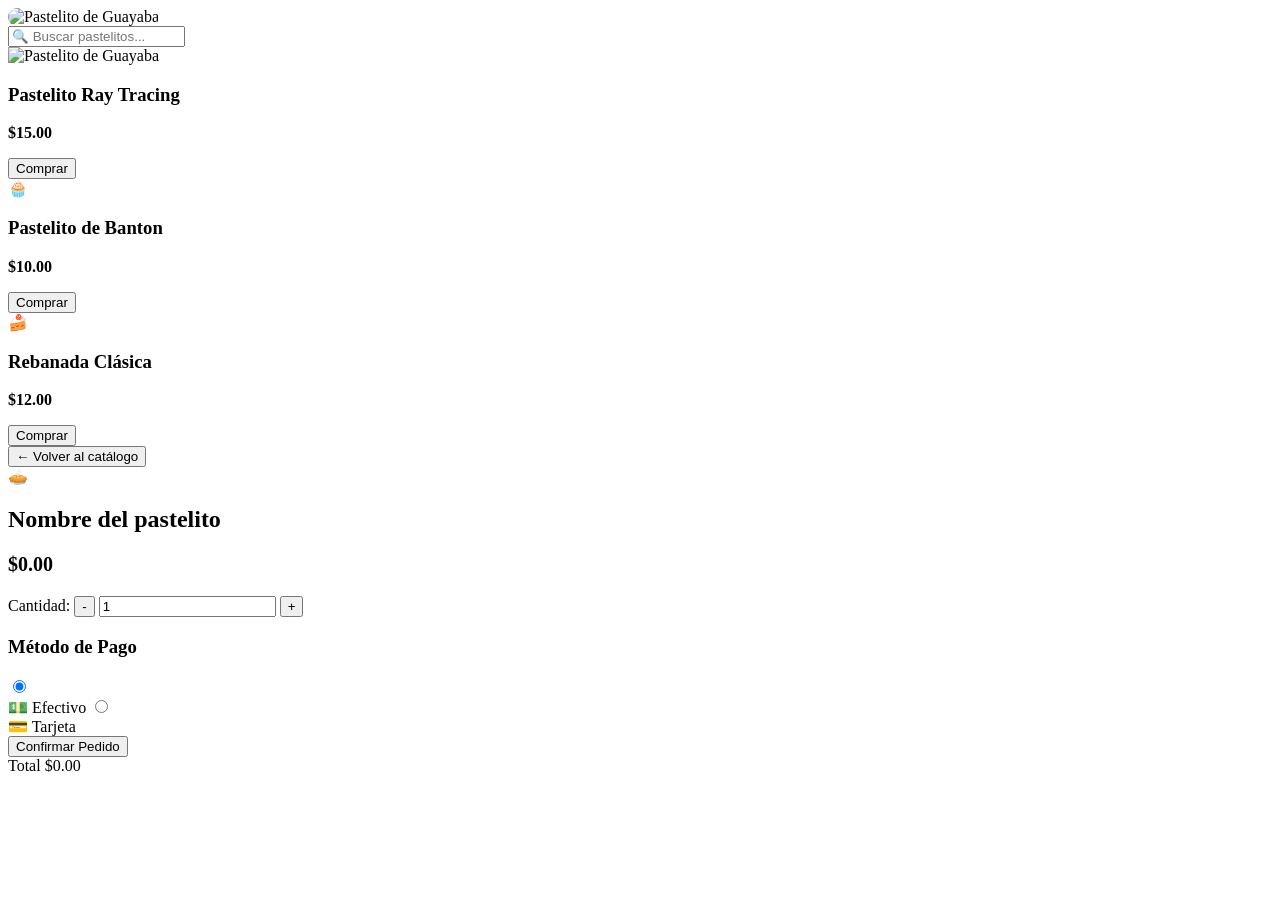
==== M5S2_PaginaPastelitos.html @ 7e0fef20 "Primer commit de mi proyecto web" ====
<!DOCTYPE html>
<html lang="es">

<head>
    <meta charset="UTF-8">
    <meta name="viewport" content="width=device-width, initial-scale=1.0">
    <title>Pastelitos Compilines</title>
    <link rel="stylesheet" href="../Proyecto_M5S2/estilos.css">
</head>

<body>

    <header>
        <img src="../../M5S2/Compilinos.jpg" style="max-width: 25vh; border-radius: 20px;" alt="Pastelito de Guayaba">
    </header>

    <div class="container">
        <section id="vista-catalogo">
            <input type="text" class="search-bar" placeholder="🔍 Buscar pastelitos...">

            <div class="grid-productos">
                <div class="producto-card">
                    <div class="img-placeholder">
                        <img src="../../M5S2/apa.jpg" alt="Pastelito de Guayaba">
                    </div>
                    <h3>Pastelito Ray Tracing</h3>
                    <p><strong>$15.00</strong></p>
                    <button class="btn-add" onclick="irAPago('Pastelito de Guayaba', 15.00)">Comprar</button>
                </div>
                <div class="producto-card">
                    <div class="img-placeholder">🧁</div>
                    <h3>Pastelito de Banton</h3>
                    <p><strong>$10.00</strong></p>
                    <button class="btn-add" onclick="irAPago('Pastelito de Banton', 10.00)">Comprar</button>
                </div>
                <div class="producto-card">
                    <div class="img-placeholder">🍰</div>
                    <h3>Rebanada Clásica</h3>
                    <p><strong>$12.00</strong></p>
                    <button class="btn-add" onclick="irAPago('Rebanada Clásica', 12.00)">Comprar</button>
                </div>
            </div>
        </section>

        <section id="vista-pago">
            <button class="btn-regresar" onclick="volverCatalogo()">← Volver al catálogo</button>

            <div class="checkout-container">
                <div class="card">
                    <div class="img-placeholder" id="pago-img">🥧</div>
                    <h2 id="pago-titulo">Nombre del pastelito</h2>
                    <p id="pago-precio" style="font-size: 20px; font-weight: bold;">$0.00</p>

                    <div class="quantity-control">
                        <label>Cantidad:</label>
                        <button type="button" onclick="cambiarCantidad(-1)">-</button>
                        <input type="number" id="cantidad" value="1" min="1" readonly>
                        <button type="button" onclick="cambiarCantidad(1)">+</button>
                    </div>
                </div>

                <div class="card">
                    <h3>Método de Pago</h3>
                    <div class="payment-options">
                        <label class="payment-box active" id="label-efectivo">
                            <input type="radio" name="pago" value="efectivo" onchange="mostrarFormulario()" checked>
                            <br>💵 Efectivo
                        </label>
                        <label class="payment-box" id="label-tarjeta">
                            <input type="radio" name="pago" value="tarjeta" onchange="mostrarFormulario()">
                            <br>💳 Tarjeta
                        </label>
                    </div>

                    <div id="formulario-tarjeta" style="display: none;">
                        <div class="form-group">
                            <label>Detalle de la tarjeta</label>
                            <input type="text" placeholder="Número de tarjeta">
                        </div>
                        <div class="row">
                            <div class="form-group" style="flex: 2;">
                                <label>Nombre</label>
                                <input type="text" placeholder="Ej. Juan Pérez">
                            </div>
                            <div class="form-group" style="flex: 1;">
                                <label>Vencimiento</label>
                                <input type="text" placeholder="MM/AA">
                            </div>
                        </div>
                    </div>

                    <button class="btn-confirm">Confirmar Pedido</button>
                    <div class="total-section">
                        <span>Total</span>
                        <span id="precio-total">$0.00</span>
                    </div>
                </div>
            </div>
        </section>
    </div>

    <script>
        let precioActual = 0;

        // Cambiar a la vista de pago
        function irAPago(nombre, precio) {
            precioActual = precio;

            // Actualizar textos en la vista de pago
            document.getElementById('pago-titulo').innerText = nombre;
            document.getElementById('pago-precio').innerText = '$' + precio.toFixed(2);
            document.getElementById('precio-total').innerText = '$' + precio.toFixed(2);
            document.getElementById('cantidad').value = 1;

            // Ocultar catálogo, mostrar pago
            document.getElementById('vista-catalogo').style.display = 'none';
            document.getElementById('vista-pago').style.display = 'block';
        }

        // Volver al catálogo
        function volverCatalogo() {
            document.getElementById('vista-pago').style.display = 'none';
            document.getElementById('vista-catalogo').style.display = 'block';
        }

        // Cambiar cantidad
        function cambiarCantidad(cambio) {
            let inputCantidad = document.getElementById('cantidad');
            let nuevaCantidad = parseInt(inputCantidad.value) + cambio;

            if (nuevaCantidad >= 1) {
                inputCantidad.value = nuevaCantidad;
                let total = (nuevaCantidad * precioActual).toFixed(2);
                document.getElementById('precio-total').innerText = '$' + total;
            }
        }

        // Mostrar/Ocultar formulario de tarjeta
        function mostrarFormulario() {
            let opciones = document.getElementsByName('pago');
            let formTarjeta = document.getElementById('formulario-tarjeta');
            let labelEfectivo = document.getElementById('label-efectivo');
            let labelTarjeta = document.getElementById('label-tarjeta');

            for (let opcion of opciones) {
                if (opcion.checked) {
                    if (opcion.value === 'tarjeta') {
                        formTarjeta.style.display = 'block';
                        labelTarjeta.classList.add('active');
                        labelEfectivo.classList.remove('active');
                    } else {
                        formTarjeta.style.display = 'none';
                        labelEfectivo.classList.add('active');
                        labelTarjeta.classList.remove('active');
                    }
                }
            }
        }
    </script>

</body>

</html>
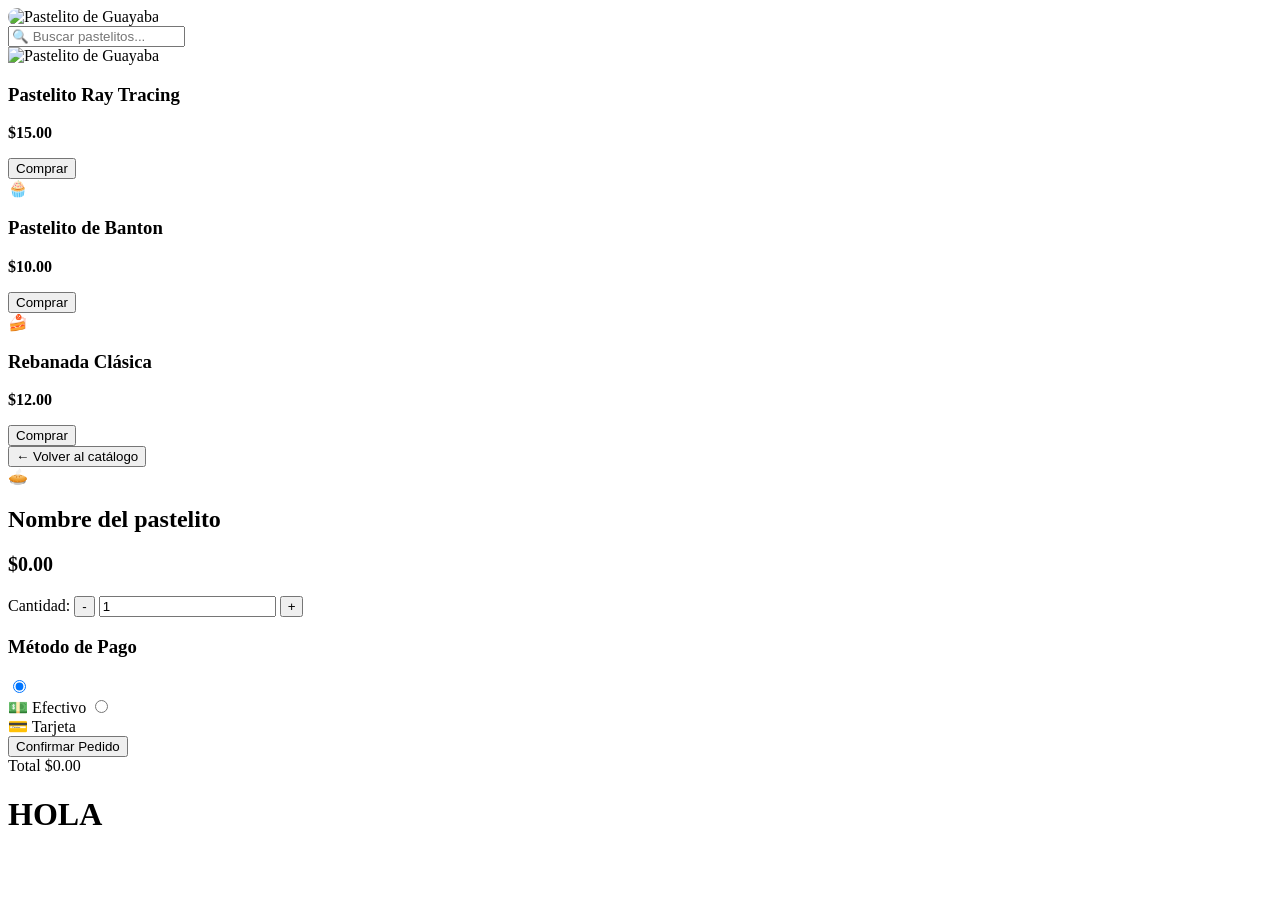
==== commit 5386b643: "PRUEBA" ====
--- a/M5S2_PaginaPastelitos.html
+++ b/M5S2_PaginaPastelitos.html
@@ -99,6 +99,7 @@
         </section>
     </div>
 
+    <H1>HOLA</H1>
     <script>
         let precioActual = 0;
 
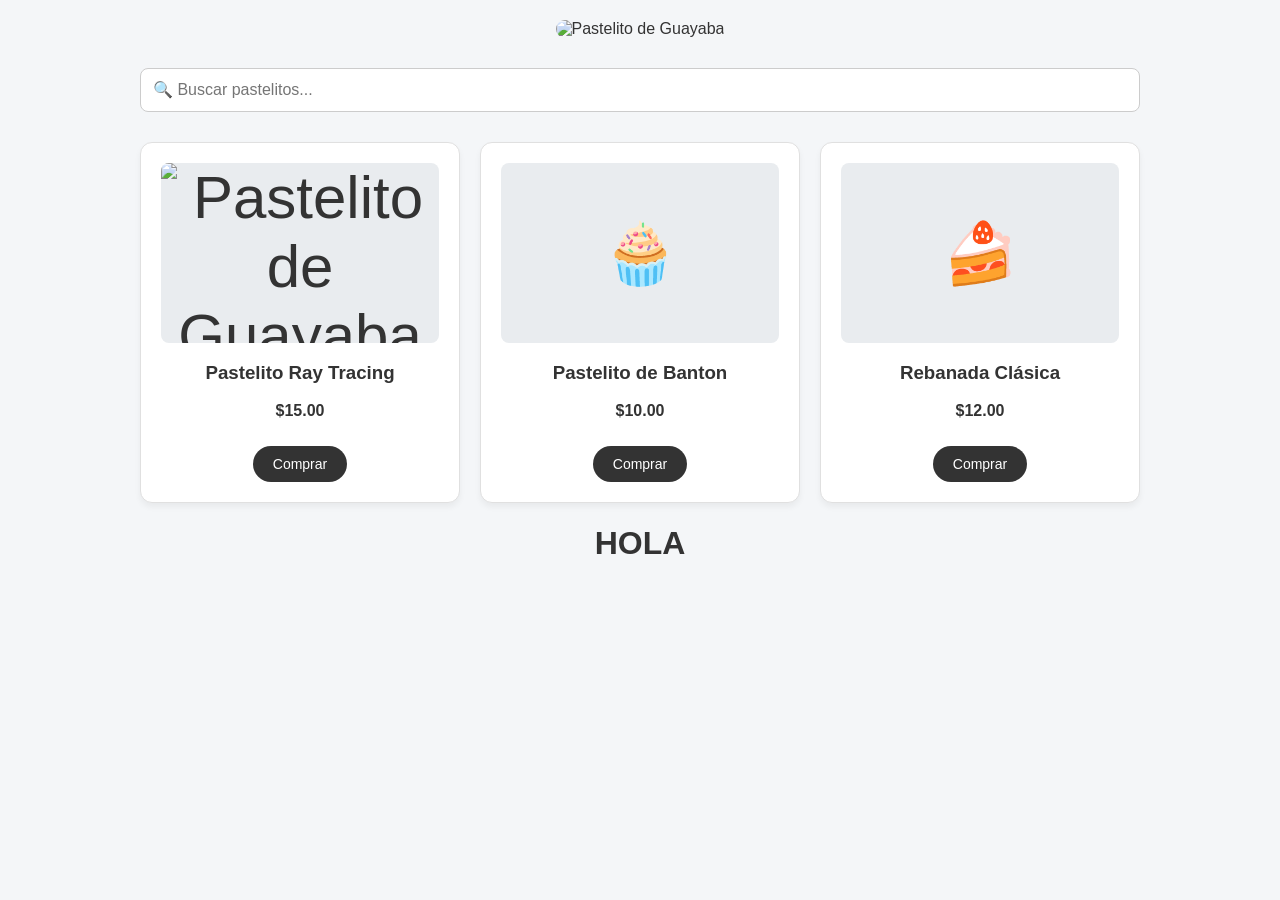
==== commit f2847444: "RUTA CSS" ====
--- a/M5S2_PaginaPastelitos.html
+++ b/M5S2_PaginaPastelitos.html
@@ -5,7 +5,7 @@
     <meta charset="UTF-8">
     <meta name="viewport" content="width=device-width, initial-scale=1.0">
     <title>Pastelitos Compilines</title>
-    <link rel="stylesheet" href="../Proyecto_M5S2/estilos.css">
+    <link rel="stylesheet" href="./css/M/estilos.css">
 </head>
 
 <body>
--- a/css/M/estilos.css
+++ b/css/M/estilos.css
@@ -0,0 +1,228 @@
+body {
+    font-family: 'Segoe UI', Tahoma, Geneva, Verdana, sans-serif;
+    background-color: #f4f6f8;
+    color: #333;
+    margin: 0;
+    padding: 20px;
+    display: flex;
+    flex-direction: column;
+    align-items: center;
+}
+
+header {
+    text-align: center;
+    margin-bottom: 30px;
+    width: 100%;
+}
+
+header h1 {
+    color: #4a3b32;
+    font-size: 32px;
+    margin: 0;
+}
+
+.container {
+    max-width: 1000px;
+    width: 100%;
+}
+
+
+/* --- VISTA 1: CATÁLOGO --- */
+
+#vista-catalogo {
+    display: block;
+    /* Visible por defecto */
+}
+
+.search-bar {
+    width: 100%;
+    padding: 12px;
+    margin-bottom: 30px;
+    border: 1px solid #ccc;
+    border-radius: 8px;
+    font-size: 16px;
+    box-sizing: border-box;
+}
+
+.grid-productos {
+    display: grid;
+    grid-template-columns: repeat(auto-fit, minmax(250px, 1fr));
+    gap: 20px;
+}
+
+.producto-card {
+    background: white;
+    border-radius: 12px;
+    padding: 20px;
+    box-shadow: 0 4px 6px rgba(0, 0, 0, 0.05);
+    text-align: center;
+    border: 1px solid #e0e0e0;
+    transition: transform 0.2s;
+}
+
+.producto-card:hover {
+    transform: translateY(-5px);
+}
+
+.img-placeholder {
+    width: 100%;
+    height: 180px;
+    background-color: #e9ecef;
+    border-radius: 8px;
+    display: flex;
+    align-items: center;
+    justify-content: center;
+    font-size: 60px;
+    margin-bottom: 15px;
+}
+
+.img-placeholder img {
+    width: 100%;
+    height: 100%;
+    object-fit: cover;
+    border-radius: 8px;
+}
+
+.btn-add {
+    background-color: #333;
+    color: white;
+    border: none;
+    padding: 10px 20px;
+    border-radius: 20px;
+    cursor: pointer;
+    font-size: 14px;
+    margin-top: 10px;
+}
+
+.btn-add:hover {
+    background-color: #555;
+}
+
+
+/* --- VISTA 2: PAGO (Oculta por defecto) --- */
+
+#vista-pago {
+    display: none;
+}
+
+.btn-regresar {
+    background: none;
+    border: none;
+    color: #555;
+    font-size: 16px;
+    cursor: pointer;
+    margin-bottom: 20px;
+    text-decoration: underline;
+}
+
+.checkout-container {
+    display: flex;
+    gap: 20px;
+    flex-wrap: wrap;
+}
+
+.card {
+    background: white;
+    border-radius: 12px;
+    padding: 20px;
+    box-shadow: 0 4px 6px rgba(0, 0, 0, 0.05);
+    flex: 1;
+    min-width: 300px;
+    border: 1px solid #e0e0e0;
+}
+
+
+/* Controles de cantidad */
+
+.quantity-control {
+    display: flex;
+    align-items: center;
+    gap: 10px;
+    margin-top: 15px;
+}
+
+.quantity-control button {
+    width: 30px;
+    height: 30px;
+    border: 1px solid #ccc;
+    background: white;
+    border-radius: 4px;
+    cursor: pointer;
+}
+
+.quantity-control input {
+    width: 40px;
+    text-align: center;
+    border: 1px solid #ccc;
+    border-radius: 4px;
+    height: 26px;
+}
+
+
+/* Opciones de pago */
+
+.payment-options {
+    display: flex;
+    gap: 10px;
+    margin-bottom: 20px;
+}
+
+.payment-box {
+    flex: 1;
+    border: 2px solid #e0e0e0;
+    border-radius: 8px;
+    padding: 15px;
+    text-align: center;
+    cursor: pointer;
+}
+
+.payment-box.active {
+    border-color: #5cb85c;
+}
+
+.form-group {
+    margin-bottom: 15px;
+}
+
+.form-group label {
+    display: block;
+    font-size: 12px;
+    font-weight: bold;
+    margin-bottom: 5px;
+    color: #555;
+}
+
+.form-group input {
+    width: 100%;
+    padding: 10px;
+    border: 1px solid #ccc;
+    border-radius: 4px;
+    box-sizing: border-box;
+}
+
+.row {
+    display: flex;
+    gap: 10px;
+}
+
+.btn-confirm {
+    width: 100%;
+    background-color: #5cb85c;
+    color: white;
+    border: none;
+    padding: 15px;
+    font-size: 16px;
+    font-weight: bold;
+    border-radius: 8px;
+    cursor: pointer;
+    margin-top: 15px;
+}
+
+.total-section {
+    display: flex;
+    justify-content: space-between;
+    align-items: center;
+    margin-top: 20px;
+    font-size: 18px;
+    font-weight: bold;
+}
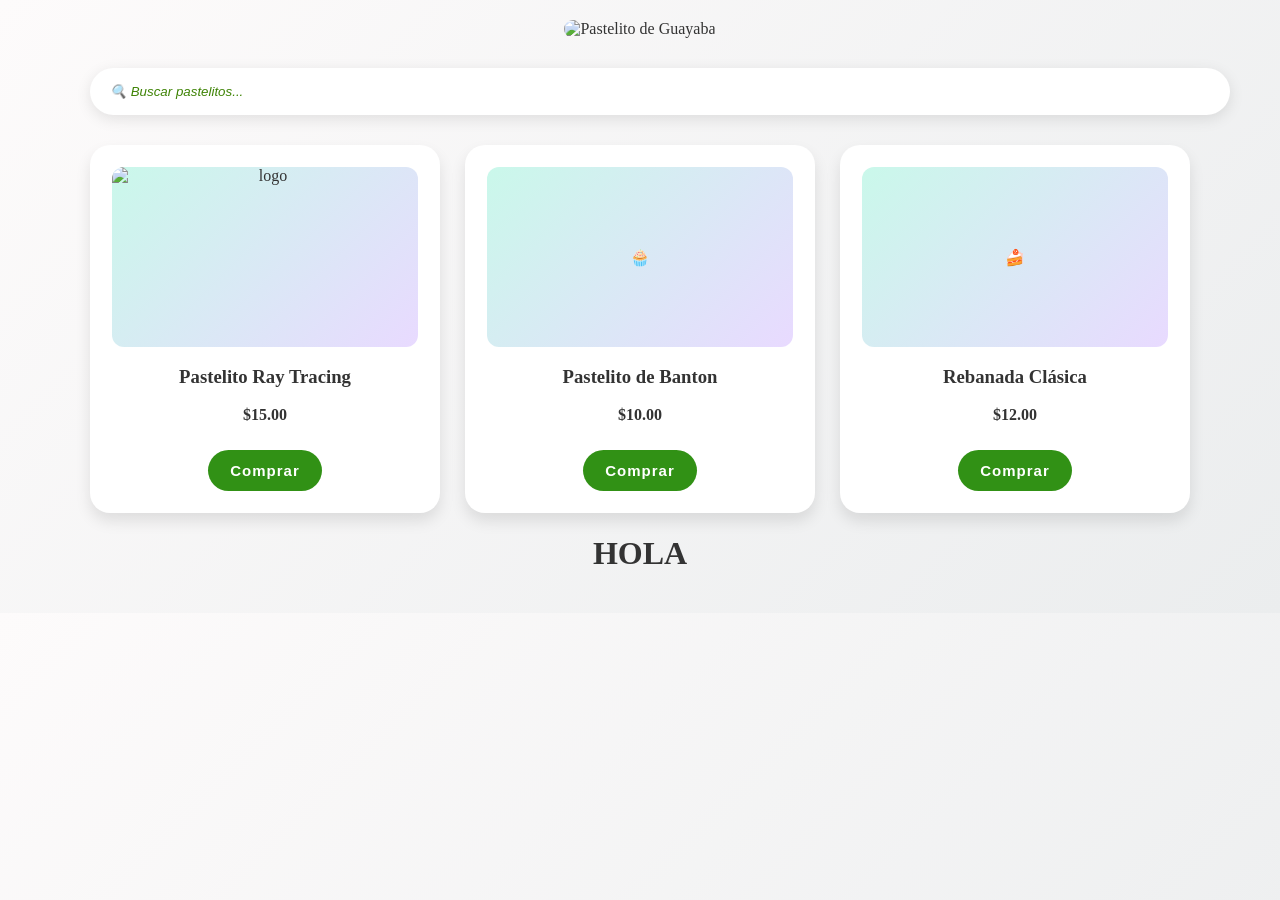
==== commit 7f44e979: "Cambios esteticos v2.0 Cambio de rutas" ====
--- a/M5S2_PaginaPastelitos.html
+++ b/M5S2_PaginaPastelitos.html
@@ -11,7 +11,7 @@
 <body>
 
     <header>
-        <img src="../../M5S2/Compilinos.jpg" style="max-width: 25vh; border-radius: 20px;" alt="Pastelito de Guayaba">
+        <img src="../../pastelitos_web/proyecto_final_isasi/multimedia/assets/cake.png" style="max-width: 25vh; border-radius: 20px;" alt="Pastelito de Guayaba">
     </header>
 
     <div class="container">
@@ -21,7 +21,7 @@
             <div class="grid-productos">
                 <div class="producto-card">
                     <div class="img-placeholder">
-                        <img src="../../M5S2/apa.jpg" alt="Pastelito de Guayaba">
+                        <img src="../../pastelitos_web/proyecto_final_isasi/multimedia/assets/cake.png" alt="logo">
                     </div>
                     <h3>Pastelito Ray Tracing</h3>
                     <p><strong>$15.00</strong></p>
--- a/css/M/estilos.css
+++ b/css/M/estilos.css
@@ -26,76 +26,143 @@
     width: 100%;
 }
 
-
-/* --- VISTA 1: CATÁLOGO --- */
-
-#vista-catalogo {
-    display: block;
-    /* Visible por defecto */
-}
+body {
+    font-family: 'Comic Neue', cursive;
+    background: linear-gradient(135deg, #fdfbfb, #ebedee);
+    color: #333;
+    margin: 0;
+    padding: 20px;
+    display: flex;
+    flex-direction: column;
+    align-items: center;
+}
+
+
+/* HEADER */
+
+header h1 {
+    color: #77ff6b;
+    font-size: 36px;
+    text-shadow: 2px 2px 0px #00000020;
+}
+
+
+/* CONTENEDOR */
+
+.container {
+    max-width: 1100px;
+    width: 100%;
+}
+
+
+/* BARRA DE BÚSQUEDA */
 
 .search-bar {
     width: 100%;
-    padding: 12px;
+    padding: 16px 20px;
     margin-bottom: 30px;
-    border: 1px solid #ccc;
-    border-radius: 8px;
-    font-size: 16px;
-    box-sizing: border-box;
-}
+    border: none;
+    border-radius: 100px;
+    /* SUPER redondeado */
+    font-size: px;
+    outline: none;
+    background: #ffffff;
+    box-shadow: 0 4px 15px rgba(0, 0, 0, 0.1);
+    transition: all 0.3s ease;
+}
+
+
+/* EFECTO AL ESCRIBIR */
+
+.search-bar:focus {
+    transform: scale(1.03);
+    box-shadow: 0 0 20px rgba(49, 145, 21, 0.4);
+}
+
+
+/* PLACEHOLDER BONITO */
+
+.search-bar::placeholder {
+    color: #3e8305;
+    font-style: italic;
+}
+
+
+/* PRODUCTOS */
 
 .grid-productos {
     display: grid;
     grid-template-columns: repeat(auto-fit, minmax(250px, 1fr));
-    gap: 20px;
-}
+    gap: 25px;
+}
+
+
+/* TARJETA */
 
 .producto-card {
     background: white;
+    border-radius: 20px;
+    padding: 20px;
+    box-shadow: 0 8px 15px rgba(0, 0, 0, 0.1);
+    text-align: center;
+    border: 2px solid transparent;
+    transition: all 0.3s ease;
+}
+
+.producto-card:hover {
+    transform: translateY(-8px) scale(1.02);
+    border-color: #319115;
+}
+
+
+/* IMAGEN */
+
+.img-placeholder {
+    width: 100%;
+    height: 180px;
+    background: linear-gradient(135deg, #21e2a93d, #9857ff38);
     border-radius: 12px;
-    padding: 20px;
-    box-shadow: 0 4px 6px rgba(0, 0, 0, 0.05);
-    text-align: center;
-    border: 1px solid #e0e0e0;
-    transition: transform 0.2s;
-}
-
-.producto-card:hover {
-    transform: translateY(-5px);
-}
-
-.img-placeholder {
-    width: 100%;
-    height: 180px;
-    background-color: #e9ecef;
-    border-radius: 8px;
     display: flex;
     align-items: center;
     justify-content: center;
-    font-size: 60px;
     margin-bottom: 15px;
+    overflow: hidden;
 }
 
 .img-placeholder img {
     width: 100%;
     height: 100%;
     object-fit: cover;
-    border-radius: 8px;
-}
+}
+
+
+/* BOTÓN */
 
 .btn-add {
-    background-color: #333;
+    background: linear-gradient(135deg, #319115, #319115);
     color: white;
     border: none;
-    padding: 10px 20px;
-    border-radius: 20px;
-    cursor: pointer;
-    font-size: 14px;
+    padding: 12px 22px;
+    border-radius: 30px;
+    cursor: pointer;
+    font-size: 15px;
     margin-top: 10px;
+    font-weight: bold;
+    letter-spacing: 1px;
+    transition: all 0.3s ease;
 }
 
 .btn-add:hover {
-    background-color: #555;
+    background: linear-gradient(135deg, #319115, #2ac952);
+    transform: scale(1.1);
+    box-shadow: 0 5px 15px rgb(0 255 187 / 30%);
+}
+
+
+/* EFECTO CLICK */
+
+.btn-add:active {
+    transform: scale(0.95);
 }
 
 
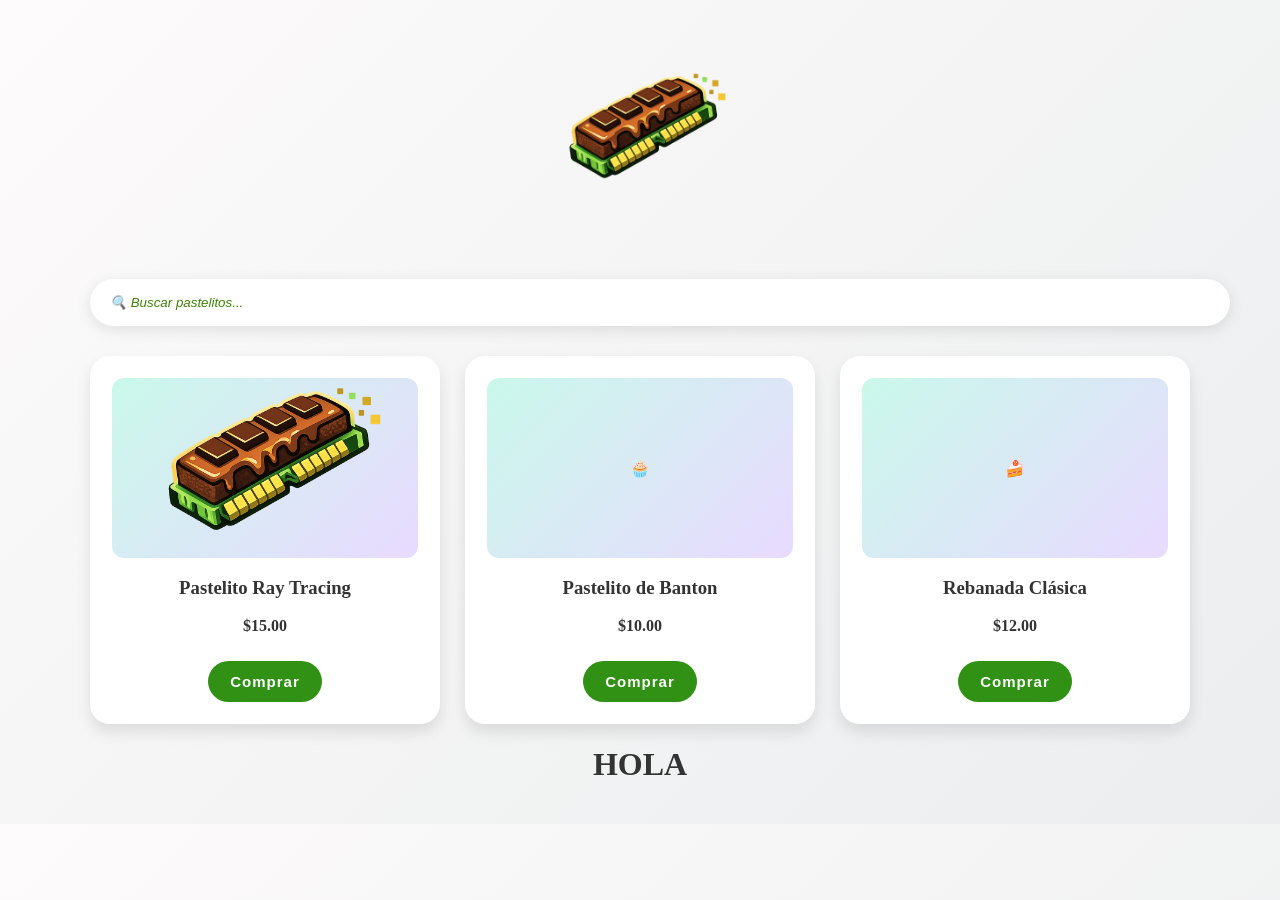
==== commit 2ec58a1a: "wazazin siuuu el adair tiene hambre" ====
--- a/M5S2_PaginaPastelitos.html
+++ b/M5S2_PaginaPastelitos.html
@@ -11,7 +11,7 @@
 <body>
 
     <header>
-        <img src="../../pastelitos_web/proyecto_final_isasi/multimedia/assets/cake.png" style="max-width: 25vh; border-radius: 20px;" alt="Pastelito de Guayaba">
+        <img src="./multimedia/assets/cake.png" style="max-width: 25vh; border-radius: 20px;" alt="Pastelito de Guayaba">
     </header>
 
     <div class="container">
@@ -21,7 +21,7 @@
             <div class="grid-productos">
                 <div class="producto-card">
                     <div class="img-placeholder">
-                        <img src="../../pastelitos_web/proyecto_final_isasi/multimedia/assets/cake.png" alt="logo">
+                        <img src="./multimedia/assets/cake.png" alt="logo">
                     </div>
                     <h3>Pastelito Ray Tracing</h3>
                     <p><strong>$15.00</strong></p>
